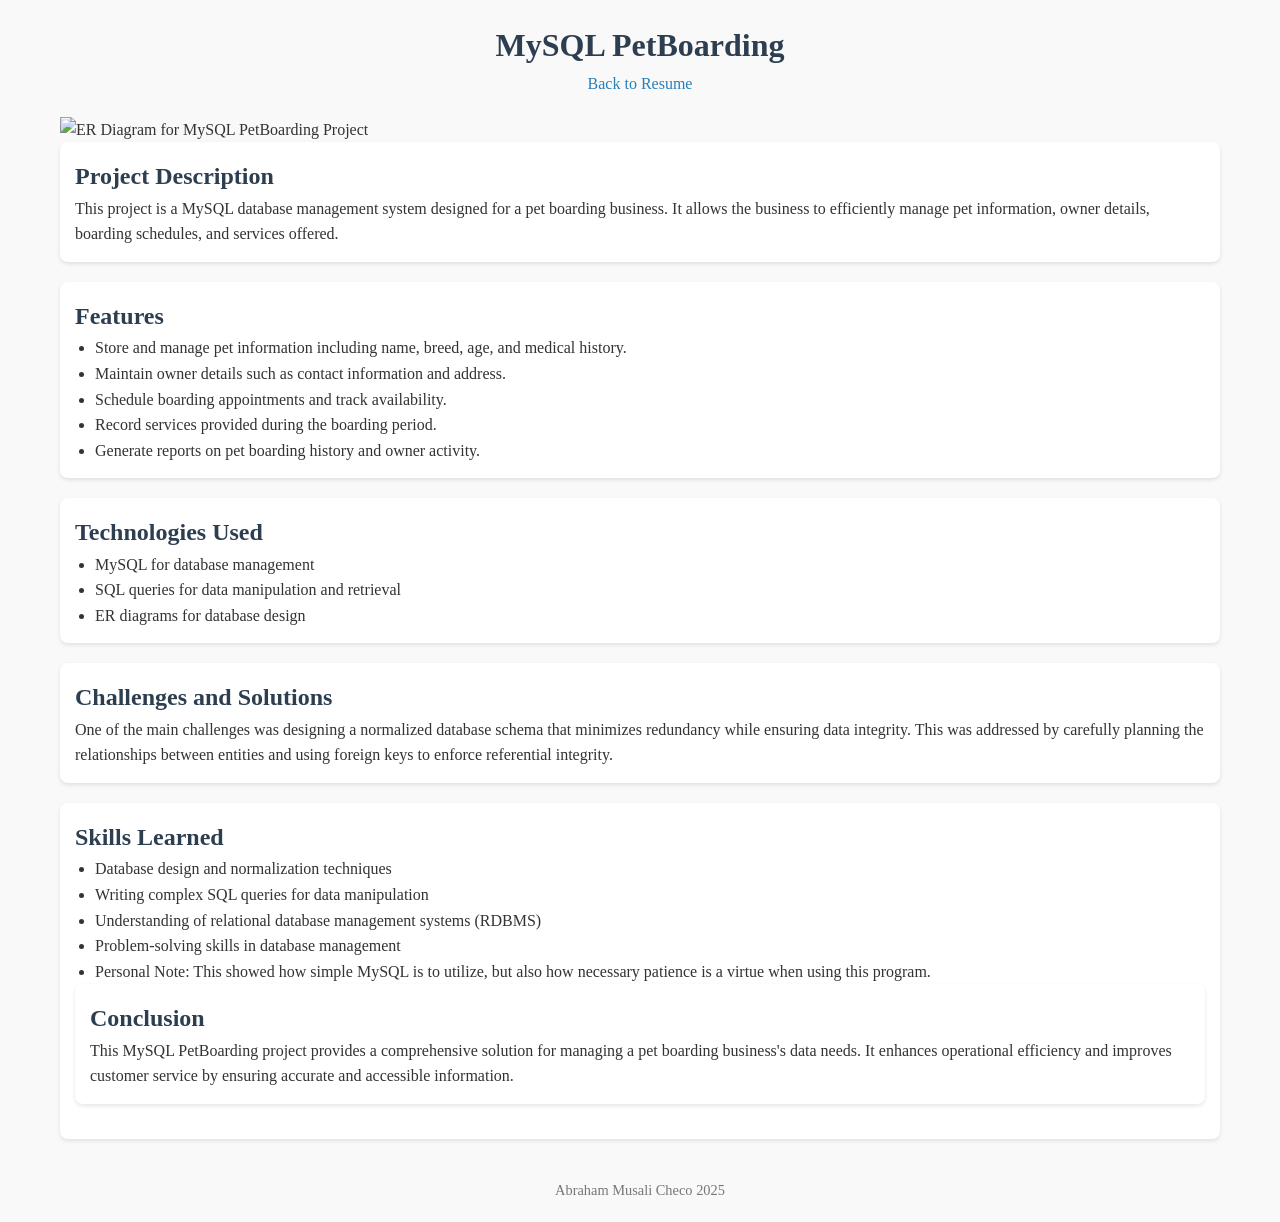
==== project1.html @ 887af635 "Portfolio All files necessary to upload Portfolio" ====
<!DOCTYPE html>
<html lang="en">
<head>
    <meta charset="UTF-8">
    <meta name="viewport" content="width=device-width, initial-scale=1.0">
    <title>Project 1 MySQL PetBoarding - Abraham Musali Checo</title>
    <link rel="stylesheet" href="styles.css">
</head>
<body>
    <header role = banner>
        <h1>MySQL PetBoarding</h1>
        <a href="index.html">Back to Resume</a>
    </header>

    <main role="main">
        <img src="PetBoardingERDiagram.png" alt="ER Diagram for MySQL PetBoarding Project" width="600" height="400">
        <section id="project-description">
            <h2>Project Description</h2>
            <p>This project is a MySQL database management system designed for a pet boarding business. It allows the business to efficiently manage pet information, owner details, boarding schedules, and services offered.</p>
        </section>

        <section id="features">
            <h2>Features</h2>
            <ul>
                <li>Store and manage pet information including name, breed, age, and medical history.</li>
                <li>Maintain owner details such as contact information and address.</li>
                <li>Schedule boarding appointments and track availability.</li>
                <li>Record services provided during the boarding period.</li>
                <li>Generate reports on pet boarding history and owner activity.</li>
            </ul>
        </section>

        <section id="technologies-used">
            <h2>Technologies Used</h2>
            <ul>
                <li>MySQL for database management</li>
                <li>SQL queries for data manipulation and retrieval</li>
                <li>ER diagrams for database design</li>
            </ul>
        </section>

        <section id="challenges-and-solutions">
            <h2>Challenges and Solutions</h2>
            <p>One of the main challenges was designing a normalized database schema that minimizes redundancy while ensuring data integrity. This was addressed by carefully planning the relationships between entities and using foreign keys to enforce referential integrity.</p>
        </section>

        <section id="skills learned">
            <h2>Skills Learned</h2>
            <ul>
                <li>Database design and normalization techniques</li>
                <li>Writing complex SQL queries for data manipulation</li>
                <li>Understanding of relational database management systems (RDBMS)</li>
                <li>Problem-solving skills in database management</li>
                <li>Personal Note: This showed how simple MySQL is to utilize, but also how necessary patience is a virtue when using this program.</li>
            </ul>

        <section id="conclusion">
            <h2>Conclusion</h2>
            <p>This MySQL PetBoarding project provides a comprehensive solution for managing a pet boarding business's data needs. It enhances operational efficiency and improves customer service by ensuring accurate and accessible information.</p>
        </section>
    </main>

    <footer role="contentinfo">
        <p>Abraham Musali Checo 2025</p>
    </footer>
</body>
</html>
---- styles.css ----
/* Basic reset and topography */
* {
    margin: 0;
    padding: 0;
    box-sizing: border-box;
}

body {
    font-family: 'Times New Roman', Times, serif;
    line-height: 1.6;
    background-color: #f9f9f9;
    color: #333;
    padding: 20px;
    max-width: 1200px;
    margin: 0 auto;
}

h1, h2 {
    color: #2c3e50;
}

header {
    text-align: center;
    margin-bottom: 20px;
}

header img {
    border-radius: 50%;
    margin-top: 20px;
}

section {
    margin-bottom: 20px;
    padding: 15px;
    background-color: #fff;
    border-radius: 8px;
    box-shadow: 0 2px 4px rgba(0, 0, 0, 0.1);
}

ul {
    list-style-type: disc;
    margin-left: 20px;
}

a {
    color: #2980b9;
    text-decoration: none;
}

a:hover {
    text-decoration: underline;
}

footer {
    text-align: center;
    margin-top: 40px;
    color: #777;
    border-radius: 8px;
    font-size: 0.9em;
}

/* Responsive Design */
@media (max-width: 768px) {
    body {
        padding: 10px;
    }

    header img {
        width: 150px;
    }

    h1 {
        font-size: 1.8em;
    }

    h2 {
        font-size: 1.4em;
    }
}

/* Accessibility Enhancements */
img {
    max-width: 100%;
    height: auto;
}

[role="banner"], [role="main"], [role="contentinfo"] {
    /* ARIA roles for screen readers */
    outline: none;
}
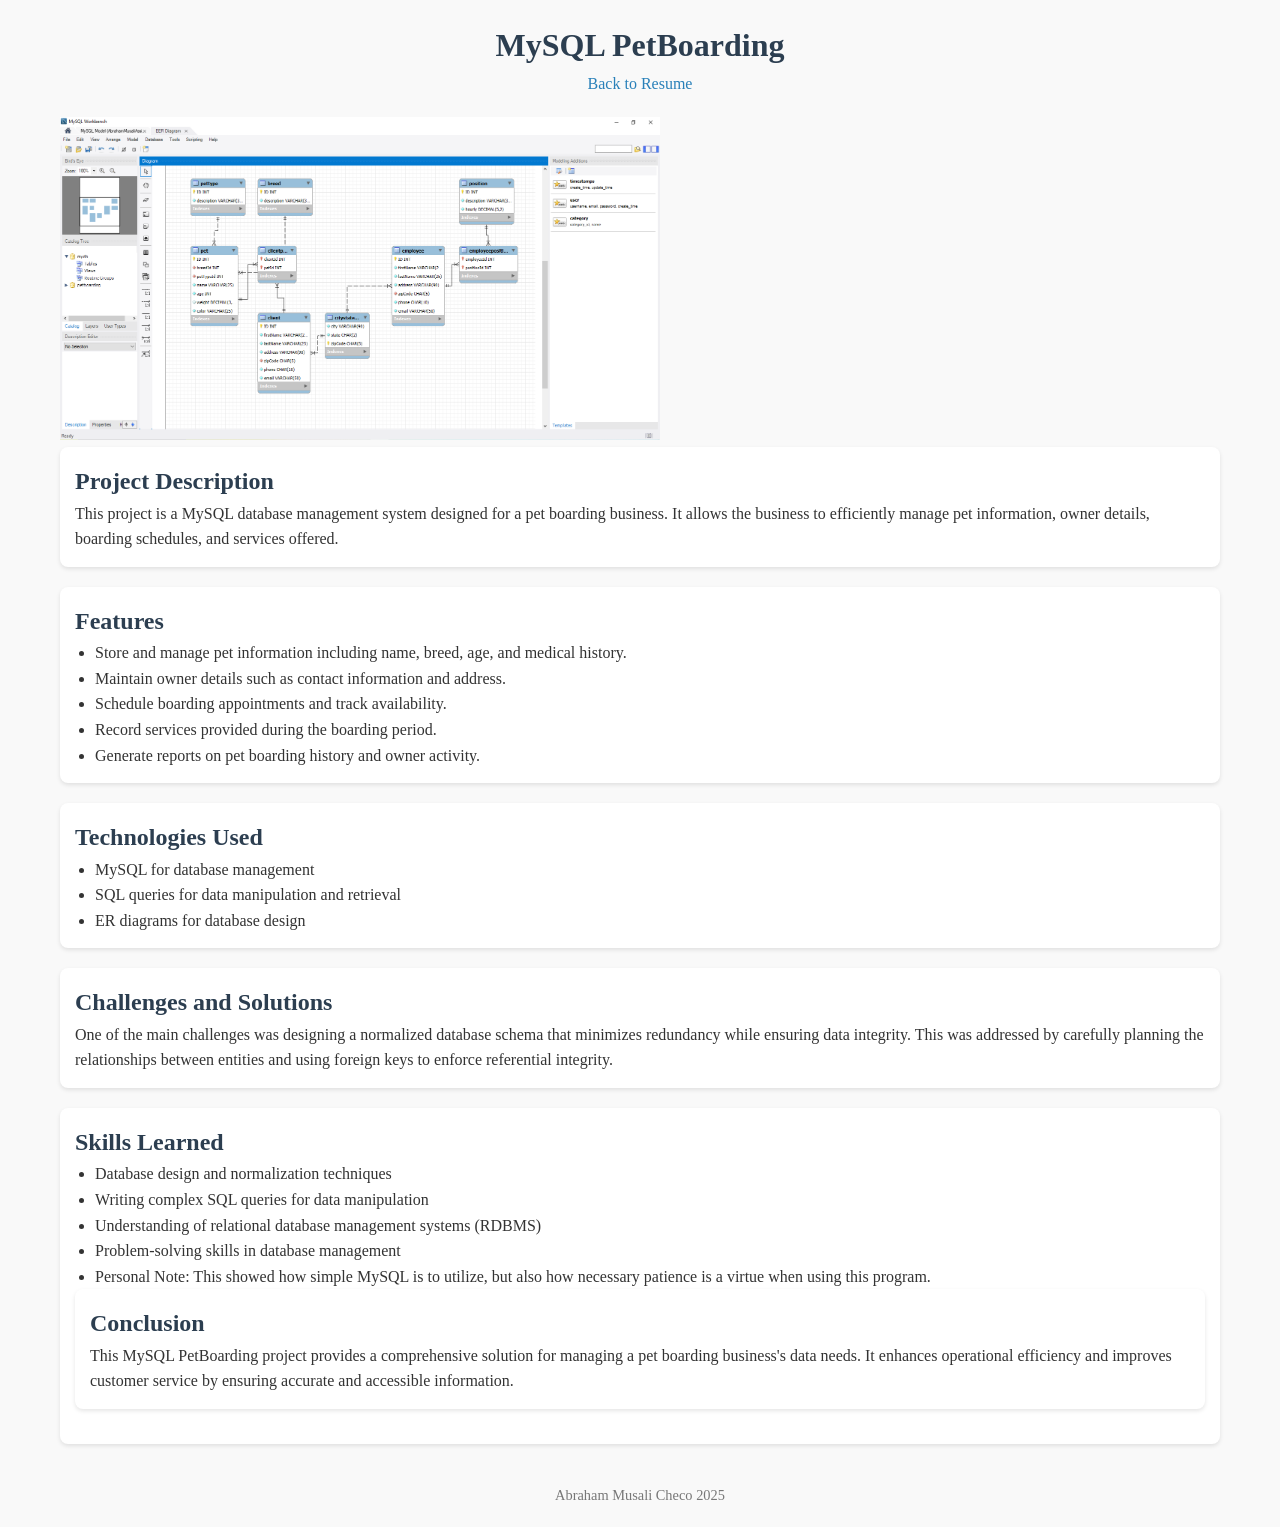
==== commit 289bba64: "Update project1.html" ====
--- a/project1.html
+++ b/project1.html
@@ -13,7 +13,7 @@
     </header>
 
     <main role="main">
-        <img src="PetBoardingERDiagram.png" alt="ER Diagram for MySQL PetBoarding Project" width="600" height="400">
+        <img src="images/PetBoardingERDiagram.png" alt="ER Diagram for MySQL PetBoarding Project" width="600" height="400">
         <section id="project-description">
             <h2>Project Description</h2>
             <p>This project is a MySQL database management system designed for a pet boarding business. It allows the business to efficiently manage pet information, owner details, boarding schedules, and services offered.</p>
@@ -64,4 +64,5 @@
         <p>Abraham Musali Checo 2025</p>
     </footer>
 </body>
-</html>+
+</html>
